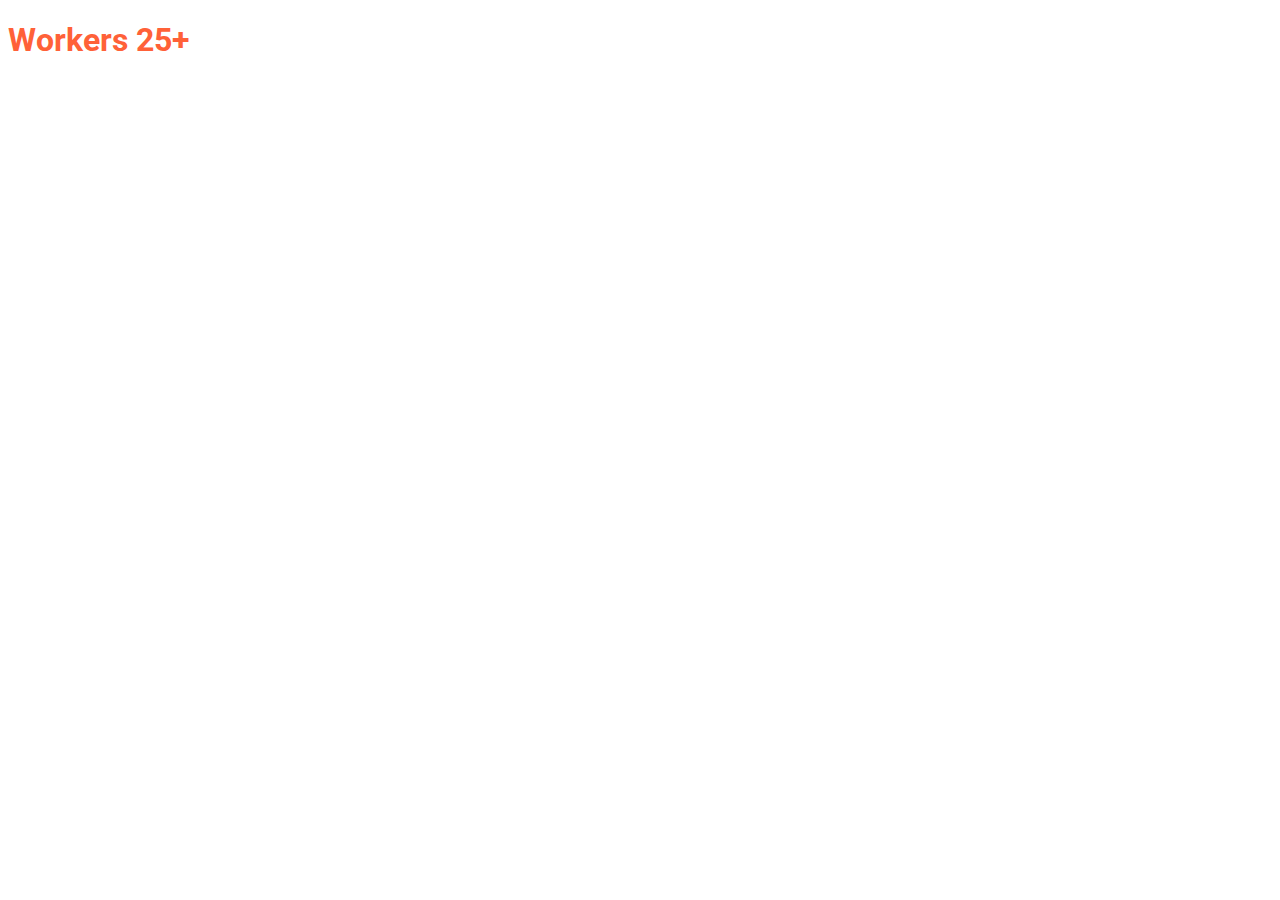
==== Project_3/SankeyChart/index.html @ b6baf6f9 "Added Sankey Chart" ====
<!DOCTYPE html>
<meta charset="utf-8">
<title>Median Income By Educational Attainment</title>
<link href="https://fonts.googleapis.com/css?family=Roboto" rel="stylesheet">
<link href="style.css" rel="stylesheet">

<body>
<h1>Workers 25+</h1>
<div id ="sankey1"></div>
<script src="https://d3js.org/d3.v4.min.js"></script>
<script src="sankey.js"></script>
<script src ="script.js"></script>
	

</body>
---- Project_3/SankeyChart/style.css ----
body{
      font-family: 'Roboto', sans-serif;
      color: #FF6138;
}


.node rect {
  fill: purple;
  stroke: steelblue;
  stroke-width: 3px;
    
}

.node text {
  font-family: 'Roboto', sans-serif;
  font-size:20px;
  fill:green;
}

.link {
  fill: none;
  stroke: pink;
  stroke-width: 20px;
}
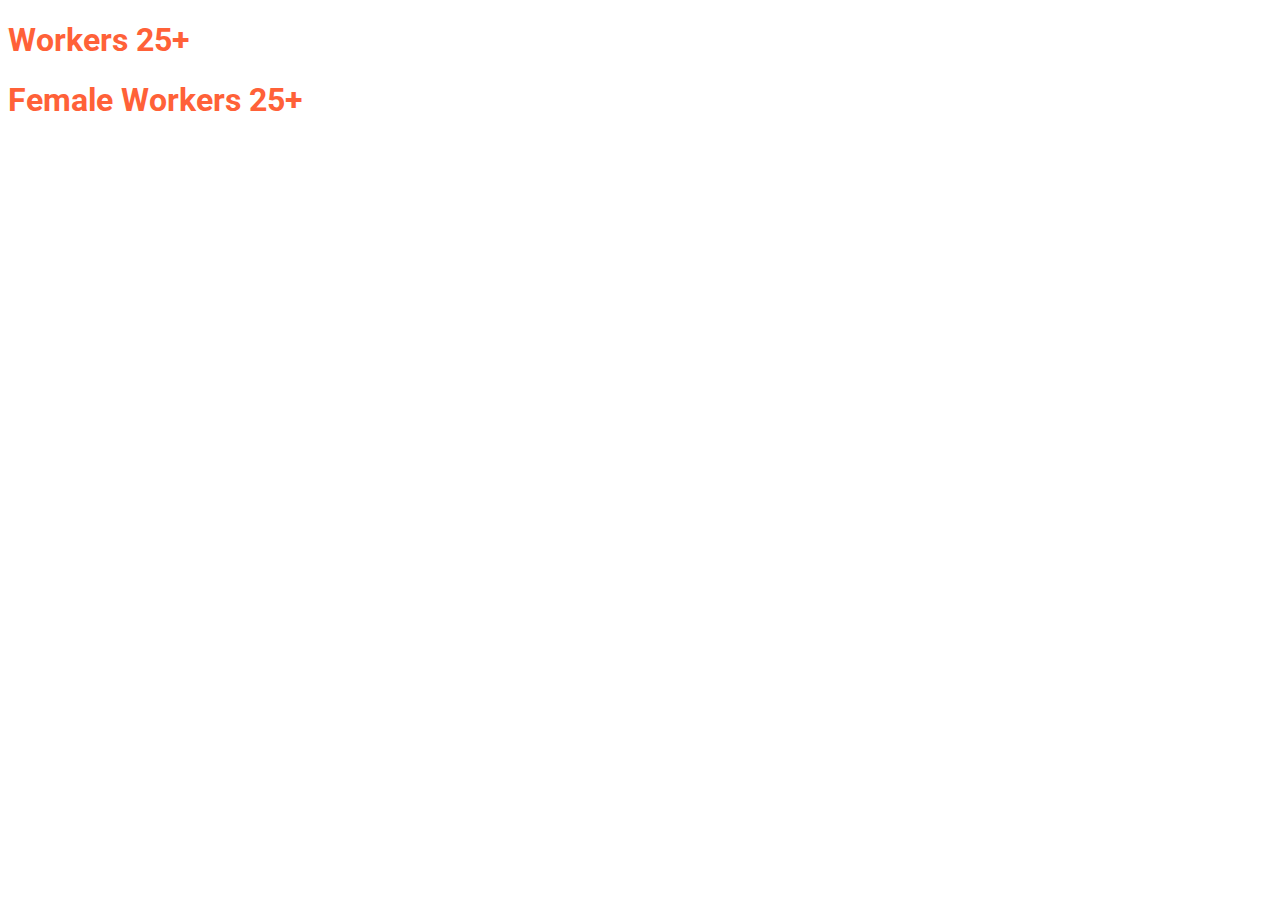
==== commit 92e2f57d: "Added index file for combination" ====
--- a/Project_3/SankeyChart/index.html
+++ b/Project_3/SankeyChart/index.html
@@ -7,6 +7,8 @@
 <body>
 <h1>Workers 25+</h1>
 <div id ="sankey1"></div>
+<h1>Female Workers 25+</h1>
+<div id ="sankey2"></div>
 <script src="https://d3js.org/d3.v4.min.js"></script>
 <script src="sankey.js"></script>
 <script src ="script.js"></script>
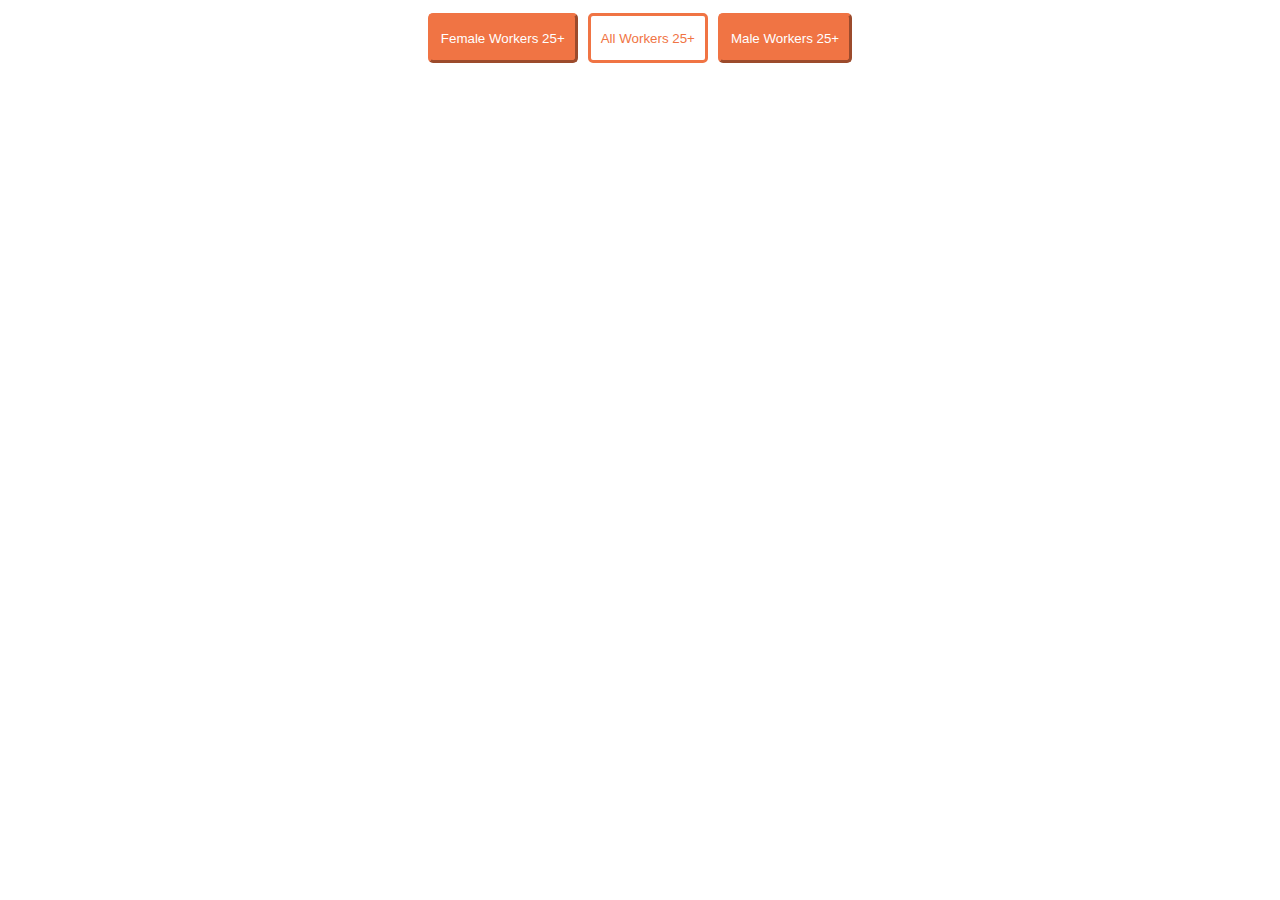
==== commit d7da43e7: "Added Interaction to Sankey" ====
--- a/Project_3/SankeyChart/index.html
+++ b/Project_3/SankeyChart/index.html
@@ -5,13 +5,16 @@
 <link href="style.css" rel="stylesheet">
 
 <body>
-<h1>Workers 25+</h1>
+
 <div id ="sankey1"></div>
-<h1>Female Workers 25+</h1>
 <div id ="sankey2"></div>
+<div id ="sankey3"></div>
 <script src="https://d3js.org/d3.v4.min.js"></script>
 <script src="sankey.js"></script>
 <script src ="script.js"></script>
-	
-
+<div id ="controlPanel">
+    <button id ="women" type="button">Female Workers 25+</button>
+    <button id = "all" type="button">All Workers 25+</button>
+    <button id ="men" type="button">Male Workers 25+</button> 
+</div>
 </body>
--- a/Project_3/SankeyChart/style.css
+++ b/Project_3/SankeyChart/style.css
@@ -1,14 +1,10 @@
-body{
-      font-family: 'Roboto', sans-serif;
-      color: #FF6138;
-}
 
 
 .node rect {
   fill: purple;
   stroke: steelblue;
   stroke-width: 3px;
-    
+
 }
 
 .node text {
@@ -21,4 +17,49 @@
   fill: none;
   stroke: pink;
   stroke-width: 20px;
+}
+
+button {
+  border-radius: 5px;
+  border-width: 3px;
+  border-color:#F07444;
+  height: 50px;
+  padding: 10px;
+  margin:5px;
+  background: #F07444;
+  align-self: center;
+  color:white;
+}
+
+button:hover{
+    border-style:solid;
+    border-width:3px;
+    border-color: #F07444;
+    color:#F07444;
+    background:white;
+
+}
+.active{
+     border-style:solid;
+     border-width:3px;
+     border-color: #F07444;
+     color:#F07444;
+     background:white;
+}
+
+#controlPanel{
+    display: flex;
+    flex-direction: row;
+    justify-content: center;
+    align-items: center;
+}
+
+#sankey1{
+    display:block;
+}
+#sankey2{
+    display:none;
+}
+#sankey3{
+    display:none;
 }